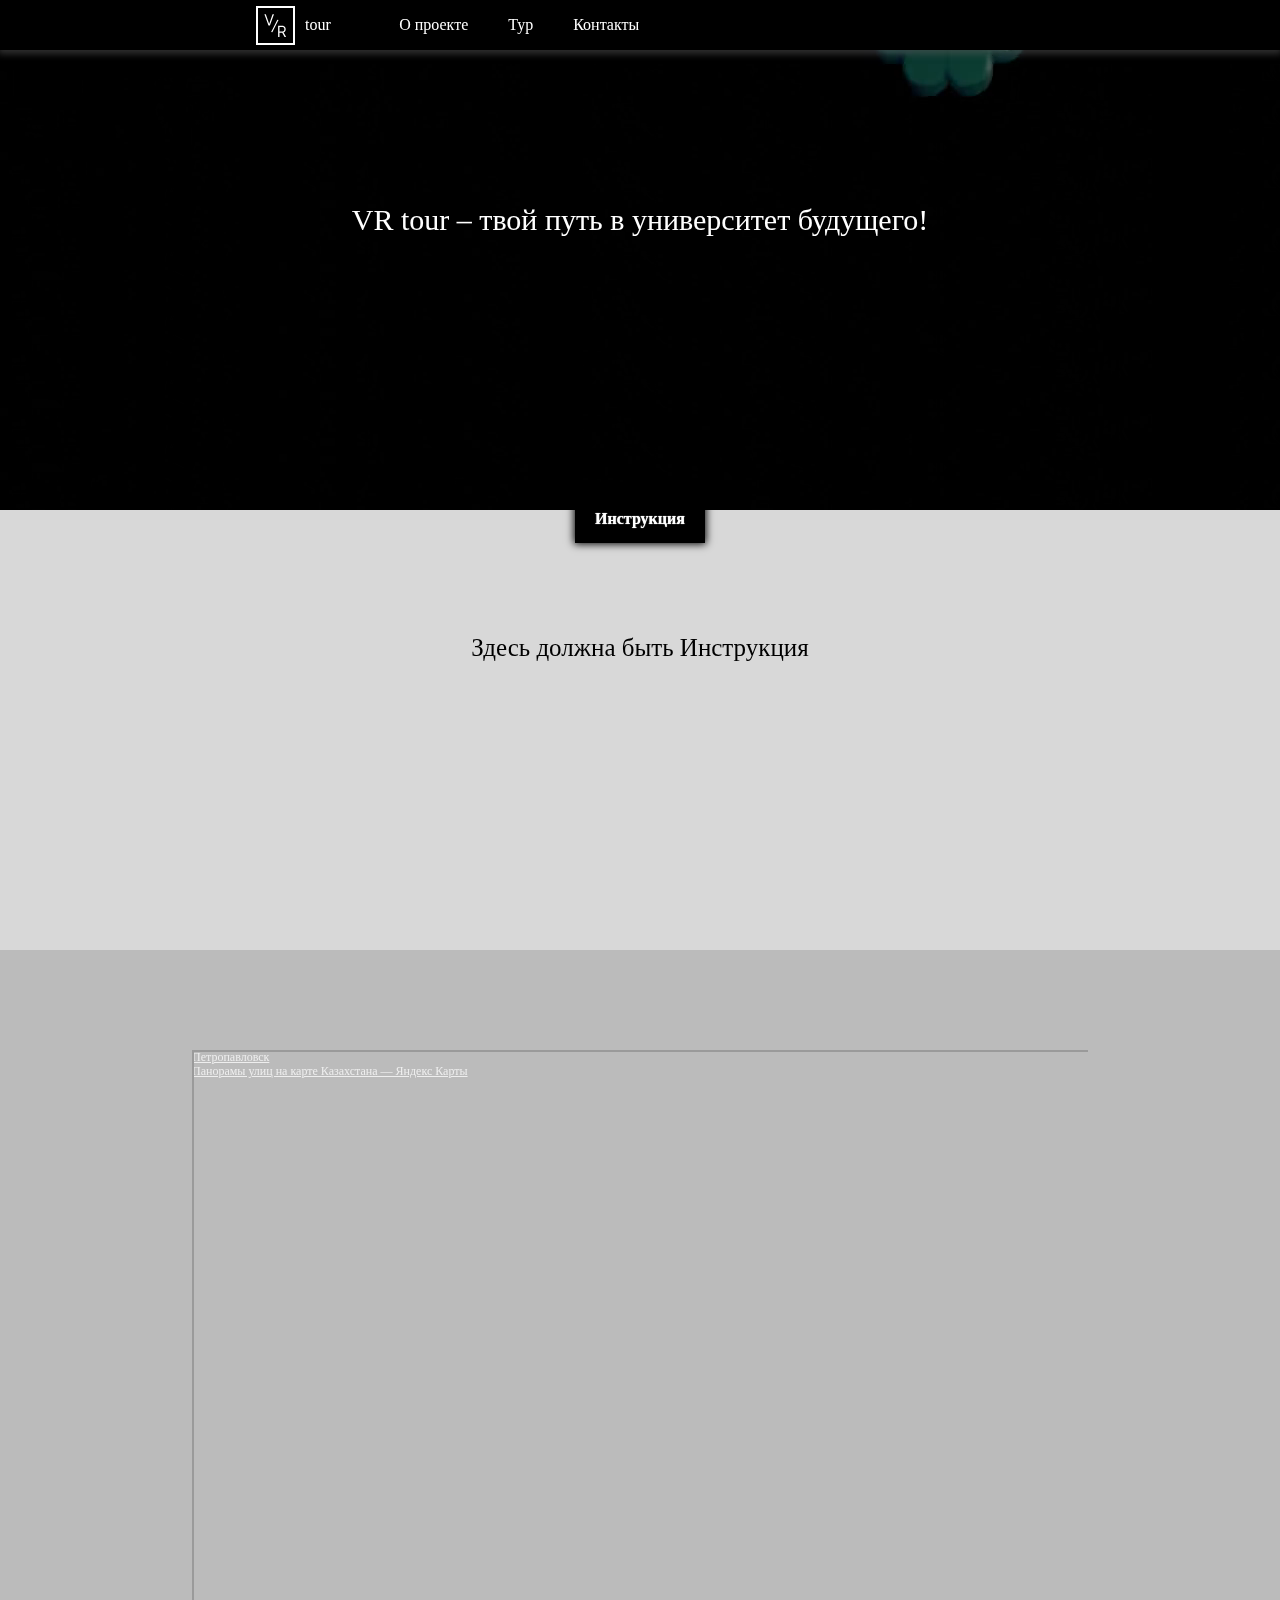
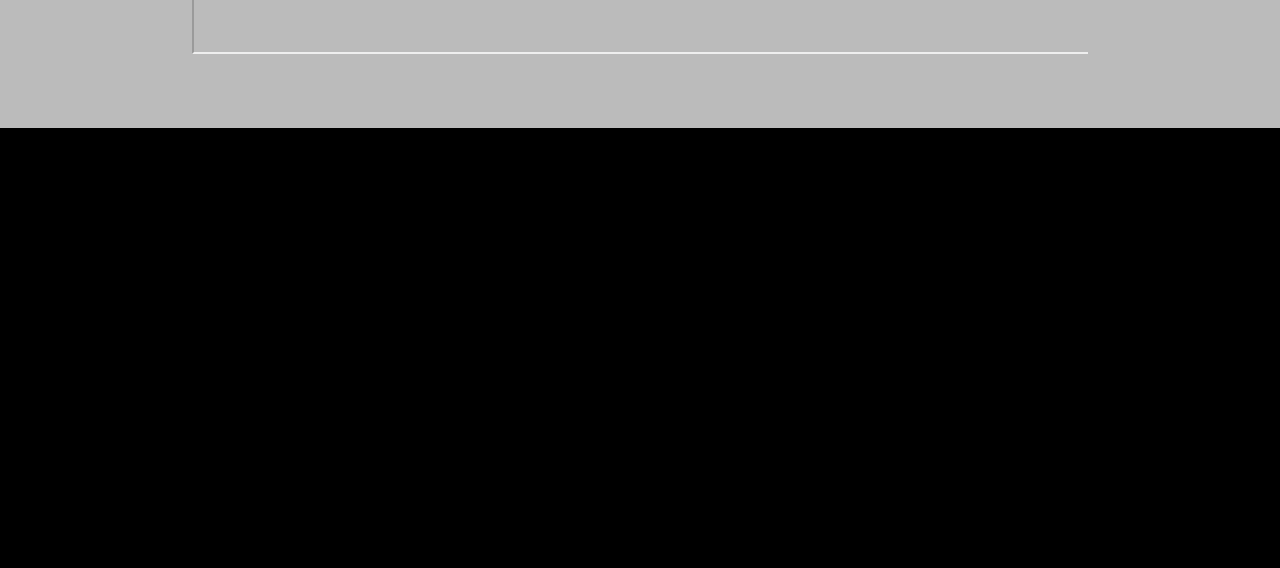
==== instruction.html @ 93bc2a9f "Add files via upload" ====
<!DOCTYPE html>
<html lang="en">
<head>
    <meta charset="UTF-8">
    <meta name="viewport" content="width=device-width, initial-scale=1.0">
    <title>VR tour</title>
    <link rel="stylesheet" href="./mainMenu.css">
    <link rel="stylesheet" href="./patternBlock.css">
</head>
<body>
    <div class="mainMenu">
        <div class="mainMenu__block">
            <div class="log">
                <div class="log__block">
                    <div class="log__imgBlock"><svg width="23" height="23" viewBox="0 0 18 18" fill="none" xmlns="http://www.w3.org/2000/svg">
                        <path d="M1.41477 0.272728L4.00568 7.61932H4.10795L6.69886 0.272728H7.80682L4.60227 9H3.51136L0.306816 0.272728H1.41477Z" fill="white"/>
                        <path d="M11.0568 18V9.27273H14.0057C14.6875 9.27273 15.2472 9.38921 15.6847 9.62216C16.1222 9.85227 16.446 10.169 16.6562 10.5724C16.8665 10.9759 16.9716 11.4347 16.9716 11.9489C16.9716 12.4631 16.8665 12.919 16.6562 13.3168C16.446 13.7145 16.1236 14.027 15.6889 14.2543C15.2543 14.4787 14.6989 14.5909 14.0227 14.5909H11.6364V13.6364H13.9886C14.4545 13.6364 14.8295 13.5682 15.1136 13.4318C15.4006 13.2955 15.608 13.1023 15.7358 12.8523C15.8665 12.5994 15.9318 12.2983 15.9318 11.9489C15.9318 11.5994 15.8665 11.294 15.7358 11.0327C15.6051 10.7713 15.3963 10.5696 15.1094 10.4276C14.8224 10.2827 14.4432 10.2102 13.9716 10.2102H12.1136V18H11.0568ZM15.1648 14.0795L17.3125 18H16.0852L13.9716 14.0795H15.1648Z" fill="white"/>
                        <path d="M11.3373 4.60246L6.50469 14.2841L5.60259 14.1013L10.4352 4.41956L11.3373 4.60246Z" fill="white"/>
                        </svg>
                        </div>
                    <div class="log__textBlock">tour</div>
                </div>
            </div>
            <div class="mainMenu__items">
                <a href="./index.html/#AboutProject" class = "mainMenu__item"><div class="mainMenu__itemBlock">О проекте</div></a>
                <a href="./index.html/#Tour" class = "mainMenu__item"><div class="mainMenu__itemBlock">Тур</div></a>
                <a href="./index.html/#Contacts" class = "mainMenu__item"><div class="mainMenu__itemBlock">Контакты</div></a>
            </div>
        </div>
    </div>
    <div class="patternBlock">
        <div class="patternBlock__videoBackground">
            <video src="Video/0001-0246.mp4" autoplay muted loop poster=""></video>
        </div>
        <div class="patternBlock__block">
            <div class="patternBlock__about1">
                <div class="patternBlock__img"></div>
                <div class="patternBlock__info"> VR tour – твой путь в университет будущего! </div>
            </div>
        </div>
    </div>
    <div class="patternBlock__color1">
        <div class="patternBlock__block">
            <div class="patternBlock__caption" >Инструкция</div>
            <div class="patternBlock__about">
                <div class="patternBlock__img"> <img src="" alt=""></div>
                <div class="patternBlock__info"> 
                    Здесь должна быть Инструкция
                
                </div>
            </div>
        </div>
    </div>
    <div class="patternBlock__color2">
        <div class="patternBlock__block">
            <div class="patternBlock__tour"></div>
            <div  style="position:relative;overflow:hidden; width: 70%;"><a href="https://yandex.kz/maps/10298/petropavlovsk/?utm_medium=mapframe&utm_source=maps" style="color:#eee;font-size:12px;position:absolute;top:0px;">Петропавловск</a><a href="https://yandex.kz/maps/10298/petropavlovsk/?l=stv%2Csta&ll=69.144722%2C54.861011&panorama%5Bdirection%5D=180.467867%2C8.821460&panorama%5Bfull%5D=true&panorama%5Bpoint%5D=69.135957%2C54.857990&panorama%5Bspan%5D=111.202815%2C60.000000&utm_medium=mapframe&utm_source=maps&z=16.1" style="color:#eee;font-size:12px;position:absolute;top:14px;">Панорамы улиц на карте Казахстана — Яндекс Карты</a><iframe src="https://yandex.kz/map-widget/v1/?l=stv%2Csta&ll=69.144722%2C54.861011&panorama%5Bdirection%5D=180.467867%2C8.821460&panorama%5Bfull%5D=true&panorama%5Bpoint%5D=69.135957%2C54.857990&panorama%5Bspan%5D=111.202815%2C60.000000&z=16.1" width="100%" height="600px" frameborder="1" allowfullscreen="true" style="position:relative;"></iframe></div></div>
    </div>
    <div class="patternBlock__color3">
        <div class="patternBlock__block">
        </div>
    </div>
</body>
</html>
---- mainMenu.css ----
* {
    padding: 0px;
    margin: 0px;
  }
  
  body {
    background: #333;
  }
  
  .mainMenu {
    display: flex;
    justify-content: center;
    align-items: center;
    background: #000000;
    width: 100%;
    height: 50px;
    color: #ffffff;
    position: fixed;
    z-index: 3;
    box-shadow: 0px 2px 7px 2px rgba(97, 97, 97, 0.5);
  }
  .mainMenu__block {
    height: 50px;
    min-width: 60%;
    display: flex;
    flex-flow: row nowrap;
    justify-content: start;
    align-items: center;
  }
  .mainMenu__items {
    padding-left: 5%;
    height: 50px;
    width: auto;
    display: flex;
    flex-flow: row nowrap;
    justify-content: center;
    align-items: center;
  }
  .mainMenu__item {
    text-decoration: none;
    color: #fff;
    display: flex;
    flex-flow: row nowrap;
    justify-content: center;
    align-items: center;
  }
  .mainMenu__item:hover {
    background: #302f2f;
    height: 50px;
    border-bottom: 0px solid #fff;
    box-shadow: 0px 1px 6px 1px rgba(255, 255, 255, 0.4);
    transition:  0.1s ease-in;
  }

  .mainMenu__itemBlock {
    height: 50px;
    padding: 0px 20px;
    display: flex;
    flex-flow: row nowrap;
    justify-content: center;
    align-items: center;
  }
  
  .log__block {
    
    width: auto;
    display: flex;
    flex-flow: row nowrap;
    justify-content: center;
    align-items: center;
  }
  .log__imgBlock {
    height: 50px;
    border-radius: 0;
    border: 2px solid #fff;
    display: flex;
    flex-direction: row nowrap;
    justify-content: center;
    align-items: center;
    height: 35px;
    width: 35px;
  }
  .log__textBlock {
    height: 50px;
    padding: 0px 10px;
    display: flex;
    flex-flow: row nowrap;
    justify-content: center;
    align-items: center;
  }
  
  .button__block {
    height: auto;
  }
  .button__button {
    text-decoration: none;
  }
  .button__form {
    background: #ffe600;
    height: 25px;
    width: auto;
    padding: 0px 10px;
    border-radius: 25px;
    color: #102030;
    display: flex;
    flex-flow: row nowrap;
    justify-content: center;
    align-items: center;
  }
  .button__form:hover {
    box-shadow: 0px 0px 6px 2px #ffe600;
    scale: 1.1;
    transition: 0.2s ease-in;
  }/*# sourceMappingURL=mainMenu.css.map */


  @media screen and (max-width: 700px){
    .mainMenu{
      height: 100px;
    }
    .mainMenu__block {
      height: 100px;
      min-width: 50%;
      display: flex;
      flex-flow: column nowrap;
      justify-content: start;
      align-items: center;
    }
    .mainMenu__items {
      padding-left: 0%;
    }
  }
---- patternBlock.css ----
* {
  padding: 0px;
  margin: 0px;
}

body {
  padding: 0px 0px;
}

.patternBlock {
  width: 100%;
  min-height: 440px;
  display: flex;
  flex-flow: column nowrap;
  align-items: center;
  justify-self: start;
}
.patternBlock__color1{
  background: #d8d8d8;
  width: 100%;
  min-height: 440px;
  display: flex;
  flex-flow: column nowrap;
  align-items: center;
  justify-self: start;
}
.patternBlock__color2{
  background: #bbbbbb;
  width: 100%;
  min-height: 440px;
  display: flex;
  flex-flow: column nowrap;
  align-items: center;
  justify-self: start;
}
.patternBlock__color3{
  background: #000000;
  width: 100%;
  min-height: 440px;
  display: flex;
  flex-flow: column nowrap;
  align-items: center;
  justify-self: start;
}

.patternBlock__block {
  width: 100%;
  height: auto;
  display: flex;
  flex-flow: column nowrap;
  align-items: center;
  justify-self: start;
  padding-bottom: 70px;
}
.patternBlock__caption {
  background: rgb(0, 0, 0);
  padding: 15px 20px;
  margin-bottom: 40px;
  border-radius: 0px;
  color: #ffffff;
  text-shadow: 0px 0px 1px #fff;
  box-shadow: 0px 0px 8px 1px #000000;
  position: relative;
  top: -15px;
  font-weight: bolder;
}
.patternBlock__videoBackground {
  position: absolute;
  width: 100%;
  overflow: hidden;
  z-index: -1;
}/*# sourceMappingURL=patternBlock.css.map */
.patternBlock__about1{
  color:#fff;
  padding: 50px 0px;
  min-height: 340px;
  max-width: 50%;
  display: flex;
  justify-content: center;
  align-items: center;
  font-size: 30px;
}
.patternBlock__about{
  color:#000000;
  min-height: 100px;
  max-width: 50%;
  display: flex;
  justify-content: start;
  align-items: center;
  font-size: 25px;
}
.patternBlock__tour{
  color:#000000;
  min-height: 100px;
  max-width: 50%;
  display: flex;
  flex-direction: column;
  justify-content: start;
  align-items: center;
  font-size: 25px;

}

@media screen and (max-width: 700px) {
  .patternBlock__about1{

    max-width: 90%;

  }
  .patternBlock__about{

    max-width: 90%;

  }
  .patternBlock__about1{
    color:#fff;
    padding: 100px 0px 20px 0px;
    min-height: 320px;
}
}
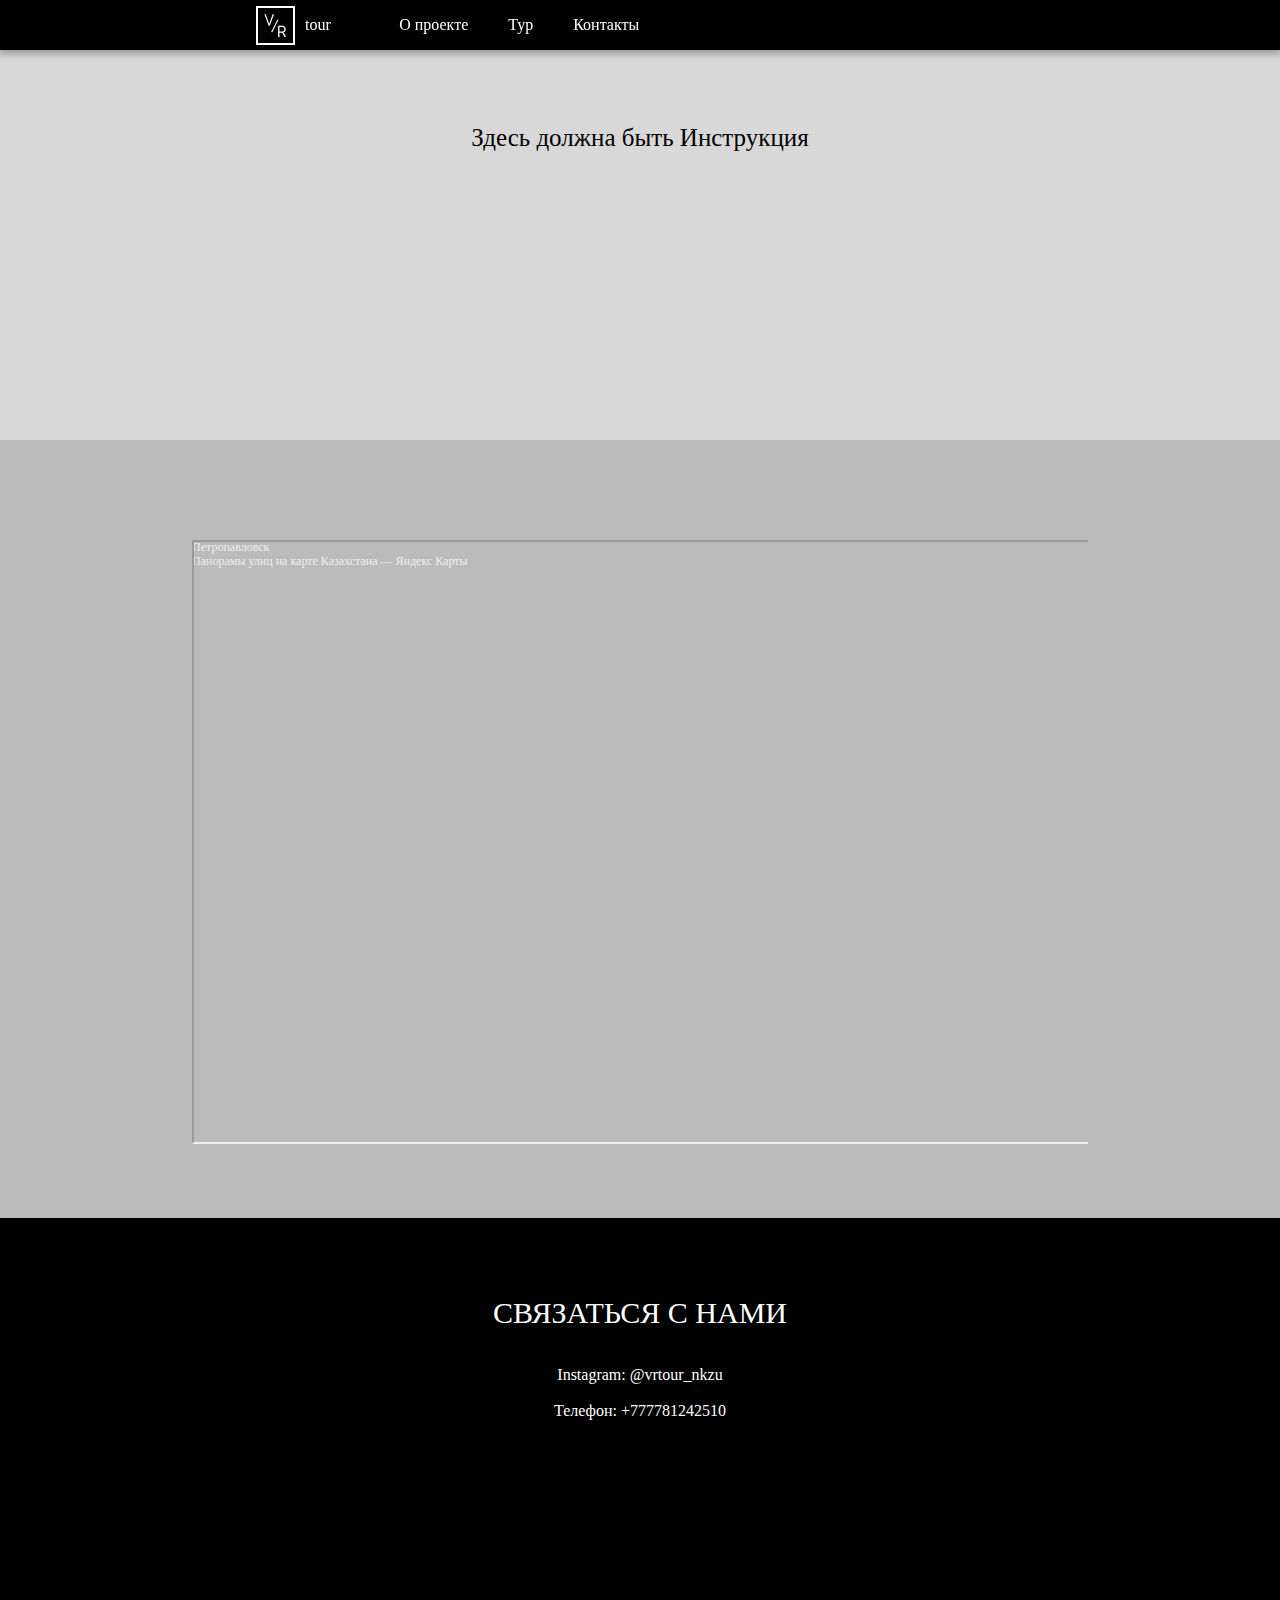
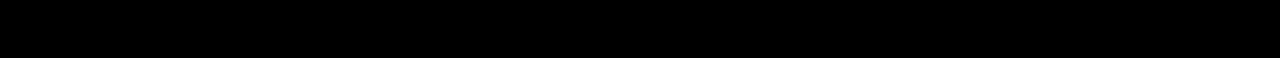
==== commit fb098826: "Add files via upload" ====
--- a/instruction.html
+++ b/instruction.html
@@ -22,20 +22,9 @@
                 </div>
             </div>
             <div class="mainMenu__items">
-                <a href="./index.html/#AboutProject" class = "mainMenu__item"><div class="mainMenu__itemBlock">О проекте</div></a>
-                <a href="./index.html/#Tour" class = "mainMenu__item"><div class="mainMenu__itemBlock">Тур</div></a>
-                <a href="./index.html/#Contacts" class = "mainMenu__item"><div class="mainMenu__itemBlock">Контакты</div></a>
-            </div>
-        </div>
-    </div>
-    <div class="patternBlock">
-        <div class="patternBlock__videoBackground">
-            <video src="Video/0001-0246.mp4" autoplay muted loop poster=""></video>
-        </div>
-        <div class="patternBlock__block">
-            <div class="patternBlock__about1">
-                <div class="patternBlock__img"></div>
-                <div class="patternBlock__info"> VR tour – твой путь в университет будущего! </div>
+                <a href="./index.html#AboutProject" class = "mainMenu__item"><div class="mainMenu__itemBlock">О проекте</div></a>
+                <a href="./index.html#Tour" class = "mainMenu__item"><div class="mainMenu__itemBlock">Тур</div></a>
+                <a href="./index.html#Contacts" class = "mainMenu__item"><div class="mainMenu__itemBlock">Контакты</div></a>
             </div>
         </div>
     </div>
@@ -57,7 +46,20 @@
             <div  style="position:relative;overflow:hidden; width: 70%;"><a href="https://yandex.kz/maps/10298/petropavlovsk/?utm_medium=mapframe&utm_source=maps" style="color:#eee;font-size:12px;position:absolute;top:0px;">Петропавловск</a><a href="https://yandex.kz/maps/10298/petropavlovsk/?l=stv%2Csta&ll=69.144722%2C54.861011&panorama%5Bdirection%5D=180.467867%2C8.821460&panorama%5Bfull%5D=true&panorama%5Bpoint%5D=69.135957%2C54.857990&panorama%5Bspan%5D=111.202815%2C60.000000&utm_medium=mapframe&utm_source=maps&z=16.1" style="color:#eee;font-size:12px;position:absolute;top:14px;">Панорамы улиц на карте Казахстана — Яндекс Карты</a><iframe src="https://yandex.kz/map-widget/v1/?l=stv%2Csta&ll=69.144722%2C54.861011&panorama%5Bdirection%5D=180.467867%2C8.821460&panorama%5Bfull%5D=true&panorama%5Bpoint%5D=69.135957%2C54.857990&panorama%5Bspan%5D=111.202815%2C60.000000&z=16.1" width="100%" height="600px" frameborder="1" allowfullscreen="true" style="position:relative;"></iframe></div></div>
     </div>
     <div class="patternBlock__color3">
-        <div class="patternBlock__block">
+        <div class="patternBlock__block" id="Contacts" >
+            <div class="patternBlock__contacts">
+                <span>СВЯЗАТЬСЯ С НАМИ</span>
+                <br><br>
+                <div class="instagram">
+                    Instagram:
+                    <a href="https://www.instagram.com/vrtour_nkzu/">@vrtour_nkzu</a>
+                </div>
+                <br>
+                <div class="phoneNumber">
+                    Телефон: +777781242510
+                </div>
+                <br><br><br><br><br>
+            </div>
         </div>
     </div>
 </body>
--- a/patternBlock.css
+++ b/patternBlock.css
@@ -1,6 +1,7 @@
 * {
   padding: 0px;
   margin: 0px;
+  text-decoration: none;
 }
 
 body {
@@ -40,7 +41,10 @@
   display: flex;
   flex-flow: column nowrap;
   align-items: center;
-  justify-self: start;
+  justify-content: center;
+}
+.patternBlock__color3 span{
+  font-size: 30px;
 }
 
 .patternBlock__block {
@@ -95,10 +99,34 @@
   max-width: 50%;
   display: flex;
   flex-direction: column;
-  justify-content: start;
+  justify-content: center;
   align-items: center;
   font-size: 25px;
 
+}
+.patternBlock__button{
+  display: flex;
+  justify-content: center;
+  align-items: center;
+  padding: 10px 20px;
+  border-radius: 30px;
+  border: solid 4px rgb(0, 0, 0);
+  background: rgb(255, 255, 255);
+  color: #000;
+}
+.patternBlock__button:hover{
+  background: rgb(0, 0, 0);
+  color: #ffffff;
+}
+.patternBlock__contacts{
+  color: #fff;
+  display: flex;
+  justify-content: center;
+  align-items: center;
+  flex-direction: column;
+}
+.patternBlock__contacts a{
+  color: #fff;
 }
 
 @media screen and (max-width: 700px) {
